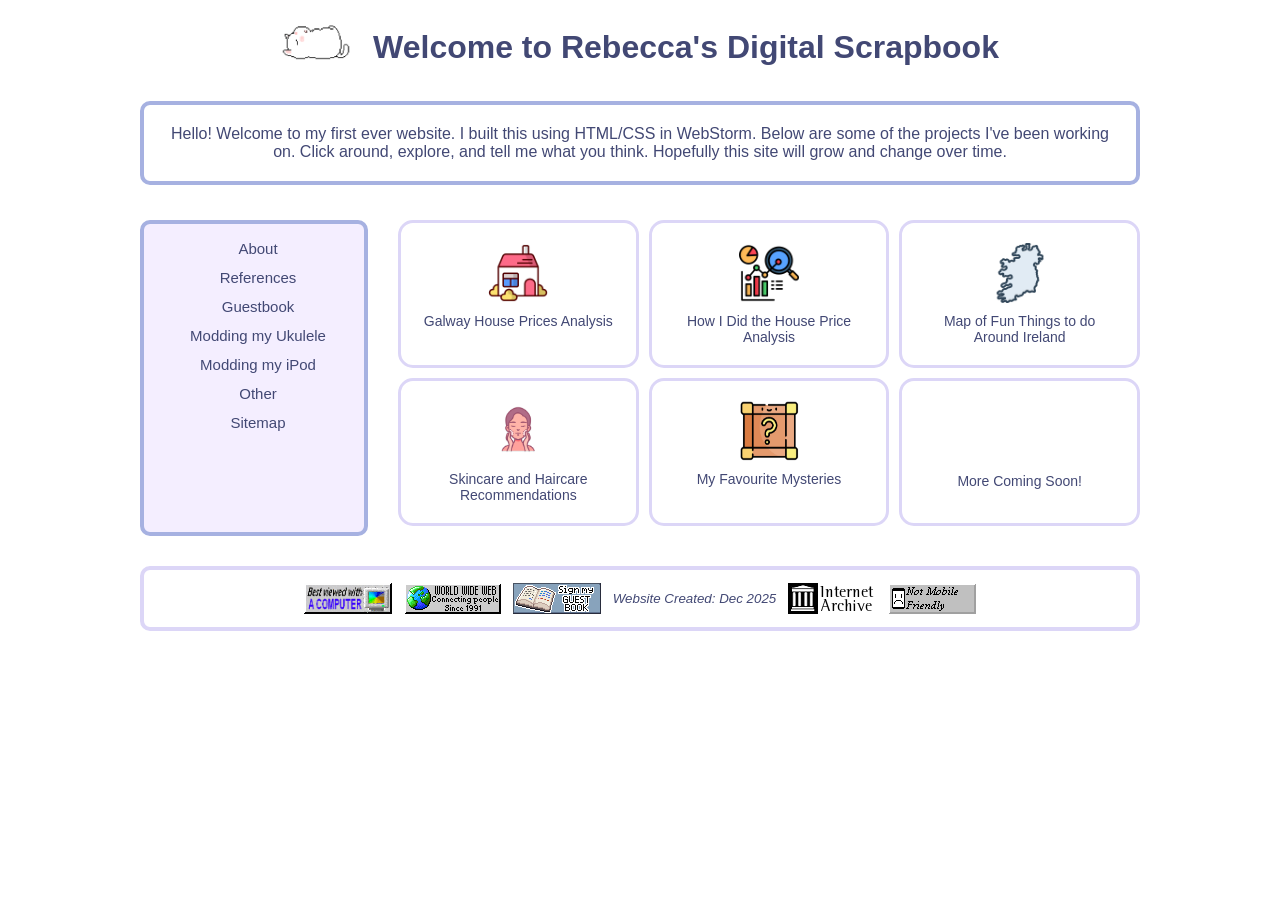
==== index.html @ 3f1c0cd2 "initial upload to public repo" ====
<!DOCTYPE html>
<html lang="en">
<head>
  <meta charset="UTF-8">
  <title>Rebecca's Website</title>
  <link rel="stylesheet" href="style2.css">
</head>

<body>
<nav id = "sidebar">

</nav>
<main>
  <div class="page">
    <div class="header">
      <img src="images/sleepycat.gif" alt="Logo" class="header-icon">
      <h1>Welcome to Rebecca's Digital Scrapbook</h1>
    </div>

    <div class="intro">
      Hello! Welcome to my first ever website. I built this using HTML/CSS in WebStorm.
      Below are some of the projects I've been working on. Click around, explore, and tell me what you think.
      Hopefully this site will grow and change over time.
    </div>

    <div class="content">
      <div class="sidenav">
        <a href="about.html">About</a>
        <a href="references.html">References</a>
        <a>Guestbook</a>
        <a href="ukulele.html">Modding my Ukulele</a>
        <a href="ipod.html">Modding my iPod</a>
        <a href="other.html">Other</a>
        <a href="sitemap.html">Sitemap</a>
      </div>

      <div class="grid">
        <div class="card">
          <img src="images/housepic.png" alt="House Prices">
          <a href="houseprices.html"> Galway House Prices Analysis</a>
        </div>

        <div class="card">
          <img src="images/analysis.png" alt="How To">
          <a href="analysis.html">How I Did the House Price Analysis</a>
        </div>

        <div class="card">
          <img src="images/mapicon.png" alt="To Do">
          <a href="ireland.html">Map of Fun Things to do Around Ireland</a>
        </div>

        <div class="card">
          <img src="images/skincare.png" alt="Skincare">
          <a href="skincare.html">Skincare and Haircare Recommendations</a>
        </div>

        <div class="card">
          <img src="images/mysterybox.png" alt="Mysteries">
          <a href="mysteries.html">My Favourite Mysteries</a>
        </div>

        <div class="card">
          <p>More Coming Soon!</p>
        </div>
      </div>
    </div>
    <div class = "footer">
      <img src="images/pcgif.gif" alt="PC">
      <img src="images/wwwbutton.gif" alt="WWW">
      <img src="images/button_guestbook.gif" alt="Guestbook">
      <small><i>Website Created: Dec 2025</i></small>
      <img src="images/internetarchive.gif" alt="Archive">
      <img src="images/mobile.gif" alt="Mobile">
    </div>
  </div>



</main>
</body>
</html>
---- style2.css ----
body {
    #background: #f4eeff;
    background-image: url('background.png');
    font-family: Arial, sans-serif;
    text-align: center;
    color: #424874;
    overflow: auto;
}

.page{
    display: flex;
    width: 1000px;
    margin: 0 auto;
    gap: 30px;
    flex-direction: column;
}

h1 {
    margin-bottom: 5px;
}

.header {
    display: flex;
    align-items: center; /* vertical alignment */
    gap: 12px;           /* space between image and text */
    justify-content: center; /* keeps it centered like before */
}

.header-icon {
    width: 80px;   /* small image */
    height: auto;
}

.intro {
    display: inline;
    margin: 0 auto 5px;
    padding: 20px;
    background: white;
    border: 4px solid #a6b1e1;
    border-radius: 10px;

    width: 100%;
    box-sizing: border-box;
    align-items: center; /* vertical alignment */
    gap: 12px;           /* space between image and text */
    justify-content: center;
}

.intro a{
    text-decoration: underline;
    color: #424874;
    display: inline;
}

.intro a:hover {
    color: #a6b1e1;
    display: inline;
}

.homeheader {
    display: flex;
    margin: auto;
    padding: 7px;
    background: white;
    border: 4px solid #dcd6f7;
    border-radius: 10px;

    width: 100%;
    box-sizing: border-box;
    align-items: center; /* vertical alignment */
    gap: 12px;           /* space between image and text */
    justify-content: center;
}
.homeheader a{
    font-size: 14px;
    margin: 0;
    text-decoration: none;
    color: #424874;
    display: block;
}

.homeheader a:hover {
    color: #a6b1e1;
}

.grid {
    display: grid;
    grid-template-columns: repeat(3, 1fr);
    gap: 10px;
    margin: 0 auto;
    padding-bottom: 10px;
    box-sizing: border-box;
    flex: 1;

}

.card {
    background: white;
    border: 3px solid #dcd6f7;
    border-radius: 15px;
    padding: 20px;
    display: flex;
    flex-direction: column;
    align-items: center;


}

.card img {
    width: 60px;
    height: 60px;
    margin-bottom: 10px;

}

.card a {
    font-size: 14px;
    margin: 0;
    text-decoration: none;
    color: #424874;
    display: block;
}

.card p {
    font-size: 14px;
    margin-top: auto;
}

.card p:hover {
    color: #a6b1e1;
}

.card a:hover {
    color: #a6b1e1;
}

.footer {
    display: flex;
    margin: 0 auto 20px;
    padding: 10px;
    background: white;
    border: 4px solid #dcd6f7;
    border-radius: 10px;
    width: 100%;
    box-sizing: border-box;
    align-items: center; /* vertical alignment */
    gap: 12px;           /* space between image and text */
    justify-content: center;
    height: 65px;

}

.infogrid {
    display: grid;
    grid-template-columns: repeat(2, 1fr);
    gap: 10px;
    margin: 0 auto;
    padding-bottom: 10px;
    box-sizing: border-box;
    flex: 1;

}
.infocard {
    background: white;
    border: 5px solid #a6b1e1;
    padding: 10px;
    display: flex;
    width: stretch;
    flex-direction: column;
    align-items: center;
    box-sizing: border-box;

}

/* The sidebar menu */
.sidenav {
    width: 200px;
    flex-shrink: 0; /* prevents it from shrinking */
    border-radius: 10px;
    padding: 10px;
    background-color: #f4eeff;
    border: 4px solid #a6b1e1;
}

/* The navigation menu links */
.sidenav a {
    padding: 6px 8px 6px 16px;
    text-decoration: none;
    font-size: 15px;
    color: #424874;
    display: block;
}

/* When you mouse over the navigation links, change their color */
.sidenav a:hover {
    color: #a6b1e1;
}


/* On smaller screens, where height is less than 450px, change the style of the sidebar (less padding and a smaller font size) */
@media screen and (max-height: 450px) {
    .sidenav {padding-top: 15px;}
    .sidenav a {font-size: 18px;}
}

.content {
    display: flex;
    gap: 30px;
    width: 100%;
}

iframe {
    border: 5px solid #a6b1e1;
}

table {
    font-family: arial, sans-serif;
    border-collapse: collapse;
    width: 100%;
    table-layout: auto;
}

td, th {
    border: 1px solid #dcd6f7;
    text-align: left;
    padding: 8px;
}

td:first-child,
th:first-child {
    max-width: 140px;
}

th:nth-child(2),
td:nth-child(2) {
    max-width: 65px;
}

tr:nth-child(even) {
    background-color: white;
}
tr:nth-child(odd) {
    background-color: #f4eeff;
}

.picture {
    border: 5px solid #a6b1e1;
}
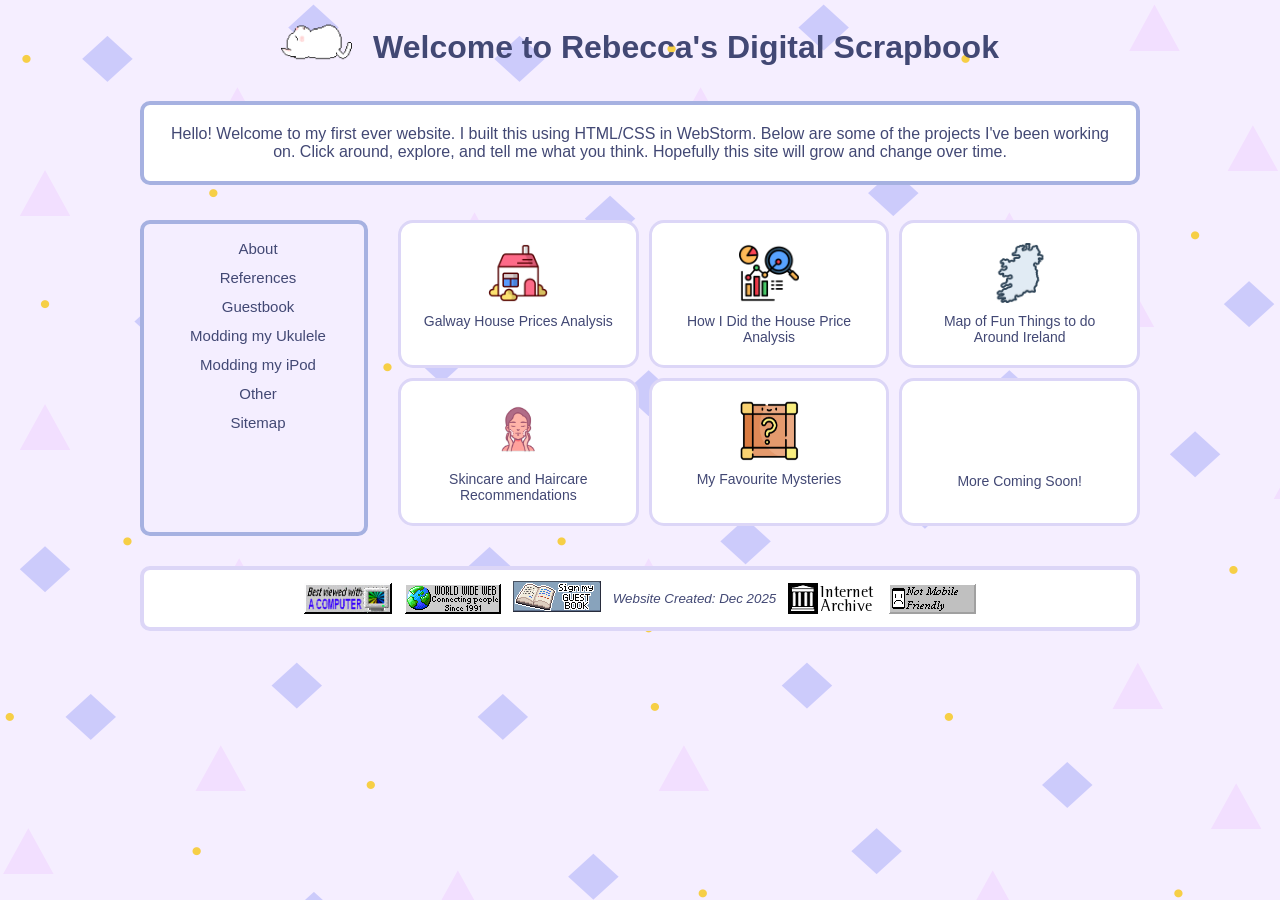
==== commit e54772cc: "Update index.html" ====
--- a/index.html
+++ b/index.html
@@ -27,7 +27,7 @@
       <div class="sidenav">
         <a href="about.html">About</a>
         <a href="references.html">References</a>
-        <a>Guestbook</a>
+        <a href="https://rebeccasdigitalscrapbook.atabook.org/"> Guestbook</a>
         <a href="ukulele.html">Modding my Ukulele</a>
         <a href="ipod.html">Modding my iPod</a>
         <a href="other.html">Other</a>
@@ -68,7 +68,7 @@
     <div class = "footer">
       <img src="images/pcgif.gif" alt="PC">
       <img src="images/wwwbutton.gif" alt="WWW">
-      <img src="images/button_guestbook.gif" alt="Guestbook">
+      <a href="https://rebeccasdigitalscrapbook.atabook.org/"><img src="images/button_guestbook.gif" alt="Guestbook"></a>
       <small><i>Website Created: Dec 2025</i></small>
       <img src="images/internetarchive.gif" alt="Archive">
       <img src="images/mobile.gif" alt="Mobile">
--- a/style2.css
+++ b/style2.css
@@ -1,6 +1,6 @@
 body {
     #background: #f4eeff;
-    background-image: url('background.png');
+    background-image: url("images/background.png");
     font-family: Arial, sans-serif;
     text-align: center;
     color: #424874;
@@ -245,4 +245,4 @@
 
 .picture {
     border: 5px solid #a6b1e1;
-}+}
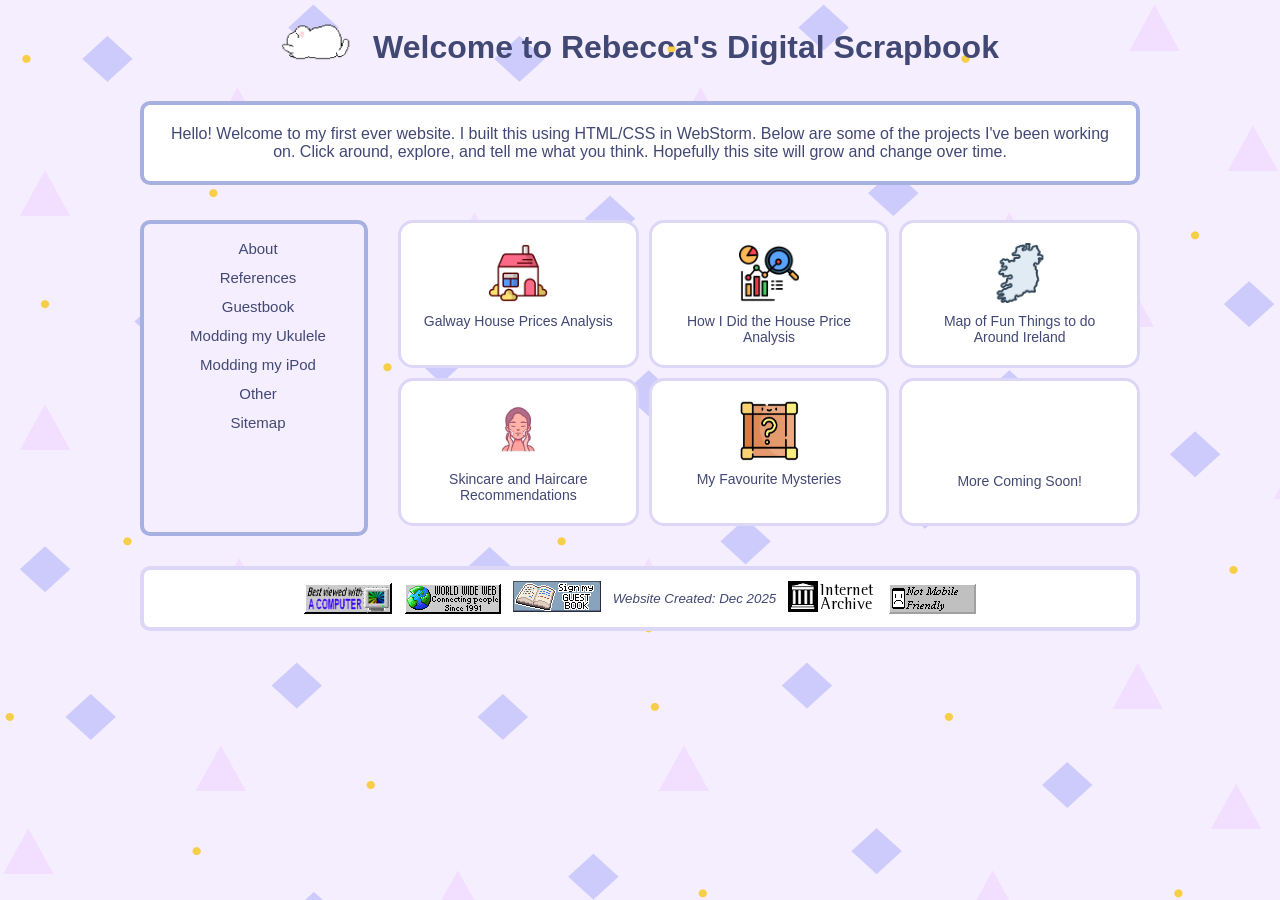
==== commit abd29272: "Update index.html" ====
--- a/index.html
+++ b/index.html
@@ -70,7 +70,7 @@
       <img src="images/wwwbutton.gif" alt="WWW">
       <a href="https://rebeccasdigitalscrapbook.atabook.org/"><img src="images/button_guestbook.gif" alt="Guestbook"></a>
       <small><i>Website Created: Dec 2025</i></small>
-      <img src="images/internetarchive.gif" alt="Archive">
+      <a href="https://archive.org/"><img src="images/internetarchive.gif" alt="Archive"></a>
       <img src="images/mobile.gif" alt="Mobile">
     </div>
   </div>
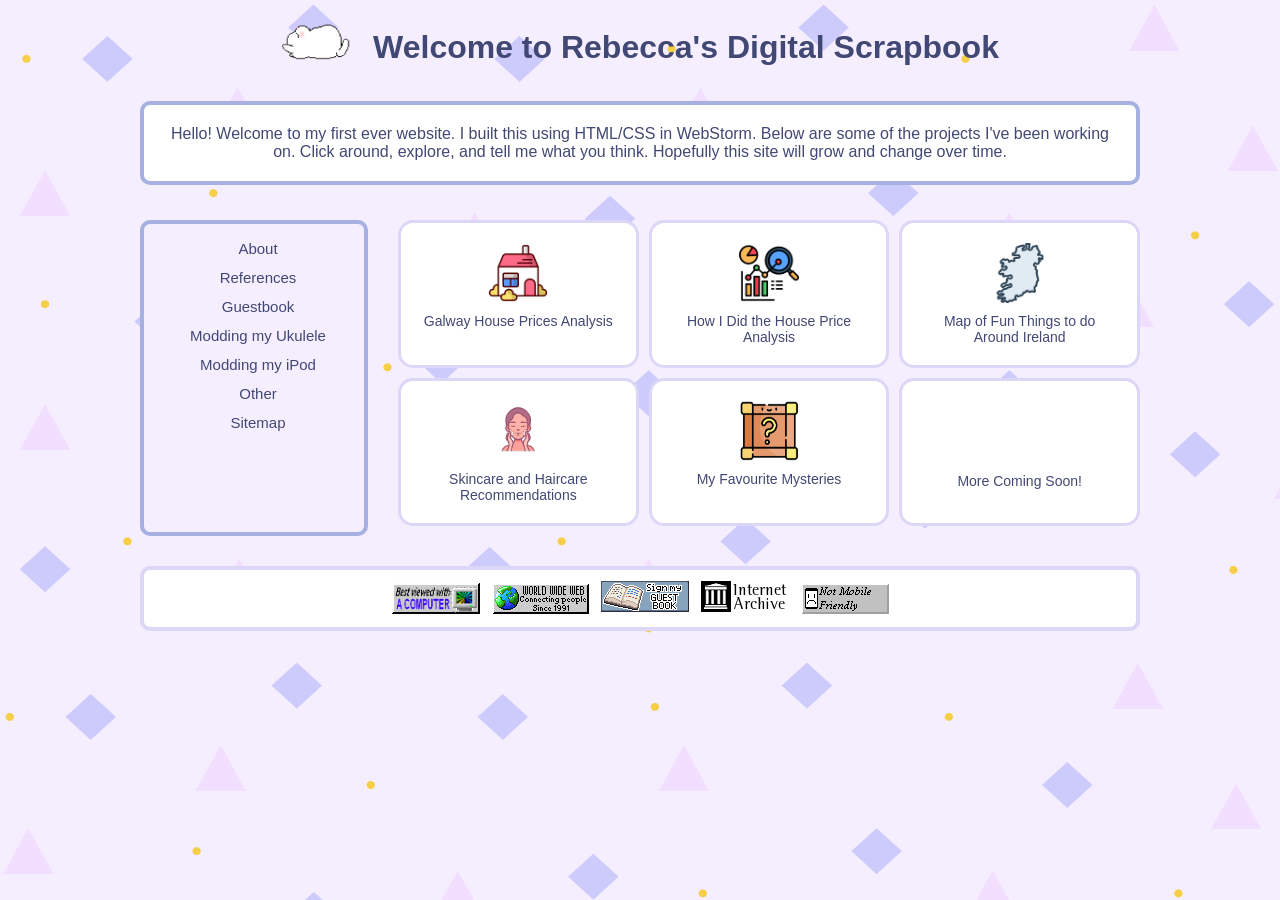
==== commit d05b7b8c: "Update index.html" ====
--- a/index.html
+++ b/index.html
@@ -69,7 +69,6 @@
       <img src="images/pcgif.gif" alt="PC">
       <img src="images/wwwbutton.gif" alt="WWW">
       <a href="https://rebeccasdigitalscrapbook.atabook.org/"><img src="images/button_guestbook.gif" alt="Guestbook"></a>
-      <small><i>Website Created: Dec 2025</i></small>
       <a href="https://archive.org/"><img src="images/internetarchive.gif" alt="Archive"></a>
       <img src="images/mobile.gif" alt="Mobile">
     </div>
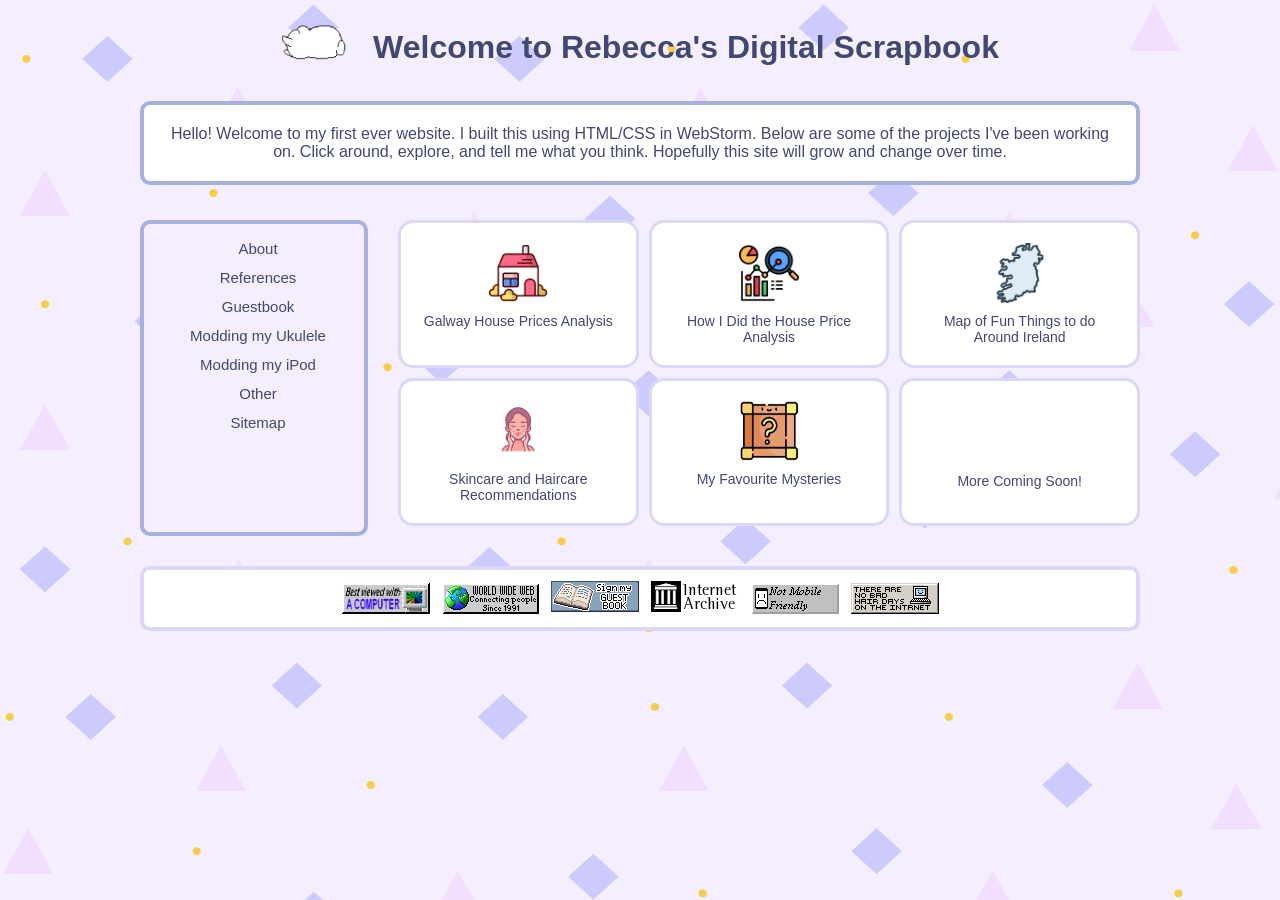
==== commit d57b0d04: "Update index.html" ====
--- a/index.html
+++ b/index.html
@@ -71,6 +71,7 @@
       <a href="https://rebeccasdigitalscrapbook.atabook.org/"><img src="images/button_guestbook.gif" alt="Guestbook"></a>
       <a href="https://archive.org/"><img src="images/internetarchive.gif" alt="Archive"></a>
       <img src="images/mobile.gif" alt="Mobile">
+      <img src="images/no%20bad%20hair%20days%20on%20the%20internet.png" alt="Hairdays">
     </div>
   </div>
 
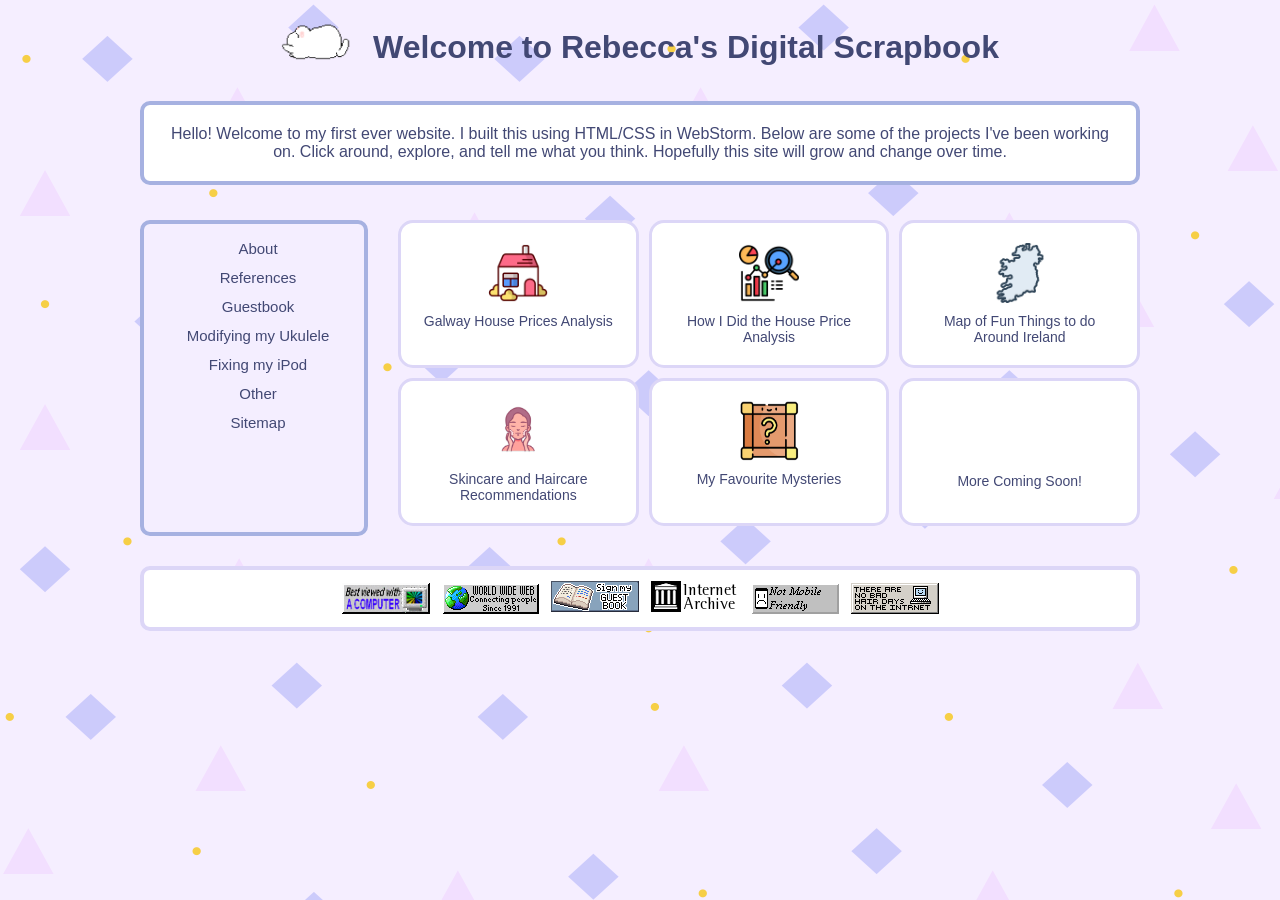
==== commit 373be3db: "Update index.html" ====
--- a/index.html
+++ b/index.html
@@ -28,8 +28,8 @@
         <a href="about.html">About</a>
         <a href="references.html">References</a>
         <a href="https://rebeccasdigitalscrapbook.atabook.org/"> Guestbook</a>
-        <a href="ukulele.html">Modding my Ukulele</a>
-        <a href="ipod.html">Modding my iPod</a>
+        <a href="ukulele.html">Modifying my Ukulele</a>
+        <a href="ipod.html">Fixing my iPod</a>
         <a href="other.html">Other</a>
         <a href="sitemap.html">Sitemap</a>
       </div>
--- a/style2.css
+++ b/style2.css
@@ -55,6 +55,14 @@
 .intro a:hover {
     color: #a6b1e1;
     display: inline;
+}
+
+.intro img {
+    position:relative;
+    margin:0;
+    padding:0;
+    line-height:0;
+
 }
 
 .homeheader {
@@ -170,6 +178,18 @@
     align-items: center;
     box-sizing: border-box;
 
+}
+
+.infocard a {
+    font-size: 14px;
+    margin: 0;
+    text-decoration: none;
+    color: #424874;
+    display: block;
+}
+
+.infocard a:hover {
+    color: #a6b1e1;
 }
 
 /* The sidebar menu */
@@ -246,3 +266,37 @@
 .picture {
     border: 5px solid #a6b1e1;
 }
+
+.headergrid {
+    display: grid;
+    grid-template-columns: repeat(3, 1fr);
+    gap: 0;
+    margin: 0 auto;
+    padding-bottom: 0;
+    box-sizing: border-box;
+    flex: 1;
+
+}
+.headercard {
+    background: none;
+    border: 0 solid #a6b1e1;
+    padding: 0;
+    display: flex;
+    width: stretch;
+    flex-direction: column;
+    align-items: center;
+    box-sizing: border-box;
+
+}
+
+.headercard a {
+    font-size: 14px;
+    margin: 0;
+    text-decoration: none;
+    color: #424874;
+    display: block;
+}
+
+.headercard a:hover {
+    color: #a6b1e1;
+}
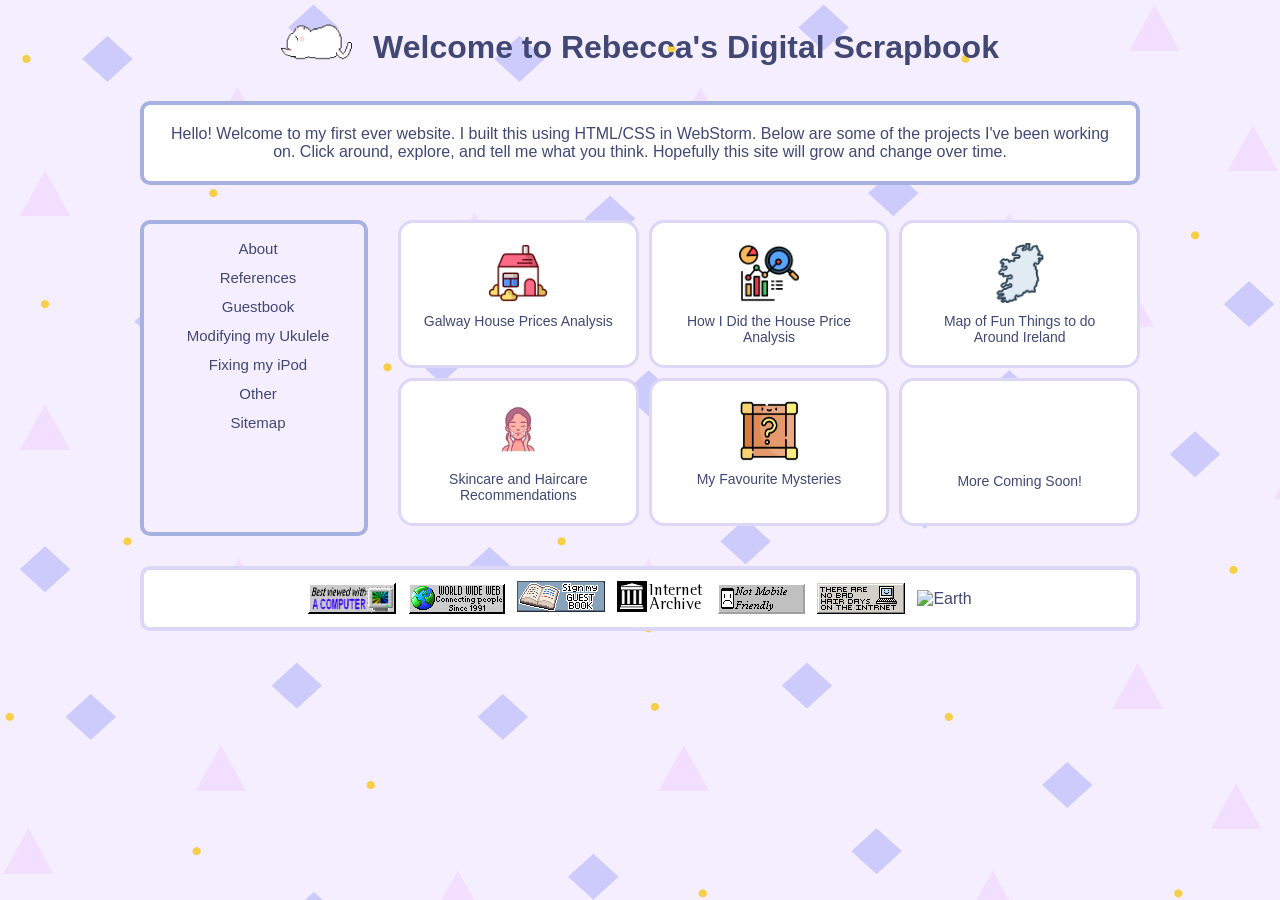
==== commit 9058e3dd: "Update index.html" ====
--- a/index.html
+++ b/index.html
@@ -72,6 +72,7 @@
       <a href="https://archive.org/"><img src="images/internetarchive.gif" alt="Archive"></a>
       <img src="images/mobile.gif" alt="Mobile">
       <img src="images/no%20bad%20hair%20days%20on%20the%20internet.png" alt="Hairdays">
+      <img src="images/earth.png" alt="Earth">
     </div>
   </div>
 
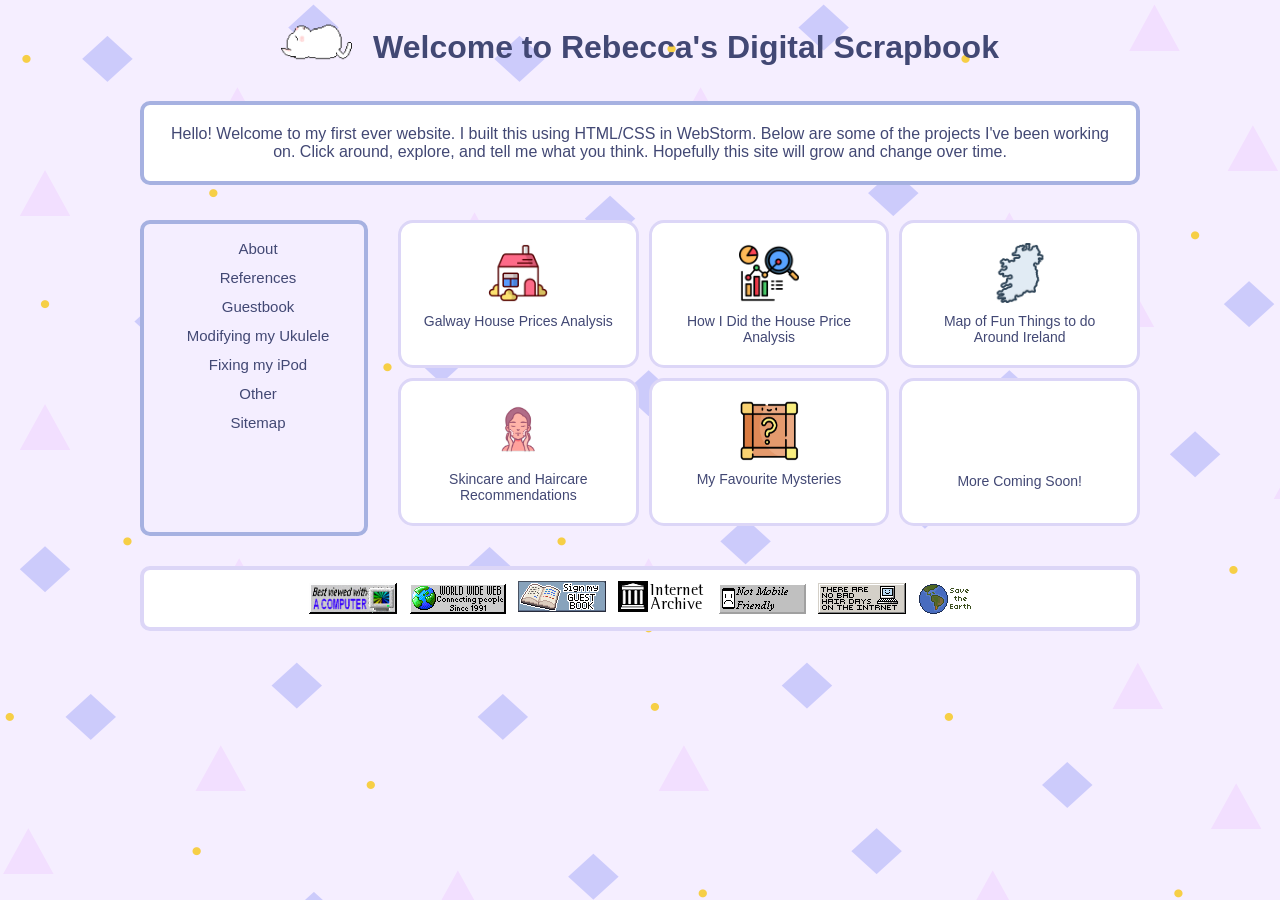
==== commit 408fe255: "Update index.html" ====
--- a/index.html
+++ b/index.html
@@ -72,7 +72,7 @@
       <a href="https://archive.org/"><img src="images/internetarchive.gif" alt="Archive"></a>
       <img src="images/mobile.gif" alt="Mobile">
       <img src="images/no%20bad%20hair%20days%20on%20the%20internet.png" alt="Hairdays">
-      <img src="images/earth.png" alt="Earth">
+      <img src="images/earth.gif" alt="Earth">
     </div>
   </div>
 
